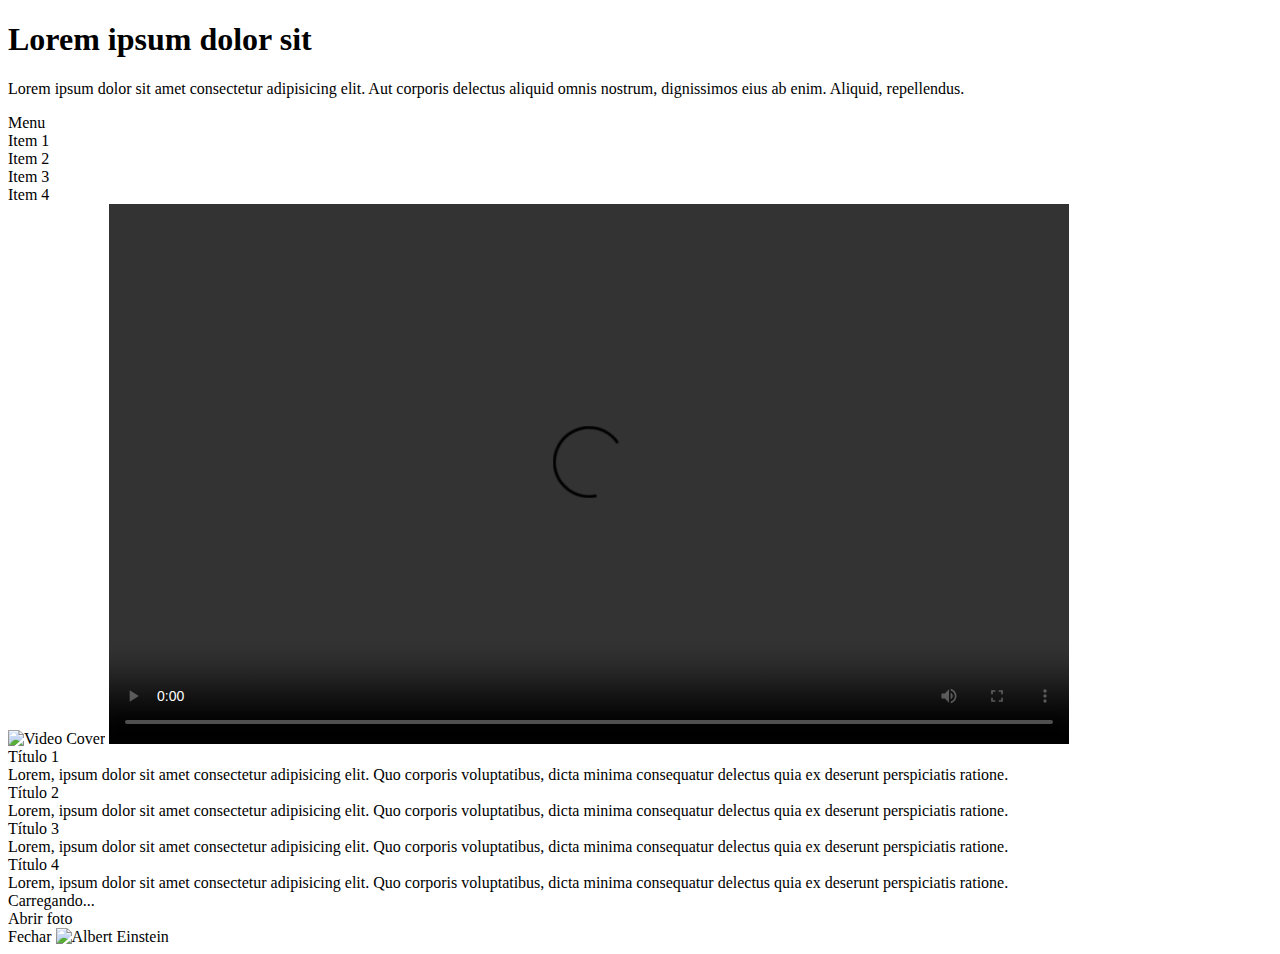
==== 3-js/index.html @ 4ecf68ea "<feat> Mostrar menu & Mostrar video" ====
<!DOCTYPE html>
<html lang="en">
<head>
  <meta charset="UTF-8">
  <meta name="viewport" content="width=device-width, initial-scale=1.0">
  <title>Teste Prodigious - JS</title>

  <link rel="stylesheet" href="assets/css/main.css" />
  <!-- <script src="https://code.jquery.com/jquery-3.6.0.min.js" integrity="sha256-/xUj+3OJU5yExlq6GSYGSHk7tPXikynS7ogEvDej/m4=" crossorigin="anonymous"></script> -->
</head>
<body>
<!-- <body class="-overlay"> -->
  <div class="wrapper">
    <div class="head">
      <h1>Lorem ipsum dolor sit</h1>
      <p>Lorem ipsum dolor sit amet consectetur adipisicing elit. Aut corporis delectus aliquid omnis nostrum, dignissimos eius ab enim. Aliquid, repellendus.</p>
      <span id="menu-button" class="menu-button">Menu</span>
      <div id="menu" class="menu">
      <div class="menu -active">
        <div class="list">
          <div>Item 1</div>
          <div>Item 2</div>
          <div>Item 3</div>
          <div>Item 4</div>
        </div>
      </div>
    </div>
    <div class="content">
      <div class="video">
        <!-- <img src="assets/img/video-cover.png" alt="Video Cover" id="video-cover" class="video-cover"> -->
        <img src="assets/img/video-cover.png" alt="Video Cover" id="video-cover" class="video-cover -inactive">
        <video controls id="video-player" class="video-player" width="960" height="540">
          <source src="assets/video/video.mp4" type="video/mp4">
        </video>
      </div>
      <div class="accordion">
        <div class="item">
        <!-- <div class="item -active"> -->
          <div class="title">Título 1</div>
          <div class="description">Lorem, ipsum dolor sit amet consectetur adipisicing elit. Quo corporis voluptatibus, dicta minima consequatur delectus quia ex deserunt perspiciatis ratione.</div>
        </div>
        <div class="item">
          <div class="title">Título 2</div>
          <div class="description">Lorem, ipsum dolor sit amet consectetur adipisicing elit. Quo corporis voluptatibus, dicta minima consequatur delectus quia ex deserunt perspiciatis ratione.</div>
        </div>
        <div class="item">
          <div class="title">Título 3</div>
          <div class="description">Lorem, ipsum dolor sit amet consectetur adipisicing elit. Quo corporis voluptatibus, dicta minima consequatur delectus quia ex deserunt perspiciatis ratione.</div>
        </div>
        <div class="item">
          <div class="title">Título 4</div>
          <div class="description">Lorem, ipsum dolor sit amet consectetur adipisicing elit. Quo corporis voluptatibus, dicta minima consequatur delectus quia ex deserunt perspiciatis ratione.</div>
        </div>
      </div>
      <div id="wiki" class="wiki">
        <div class="extract">
          Carregando...
        </div>
        <span id="button-modal" class="button-modal">Abrir foto</span>
      </div>
    </div>
    <div class="modal-wiki">
    <!-- <div class="modal-wiki -active"> -->
      <span class="close-modal" id="close-modal">Fechar</span>
      <img src="assets/img/albert-einstein.jpg" alt="Albert Einstein">
    </div>
  </div>
  <script src="assets/js/main.js" async></script>
</body>
</html>
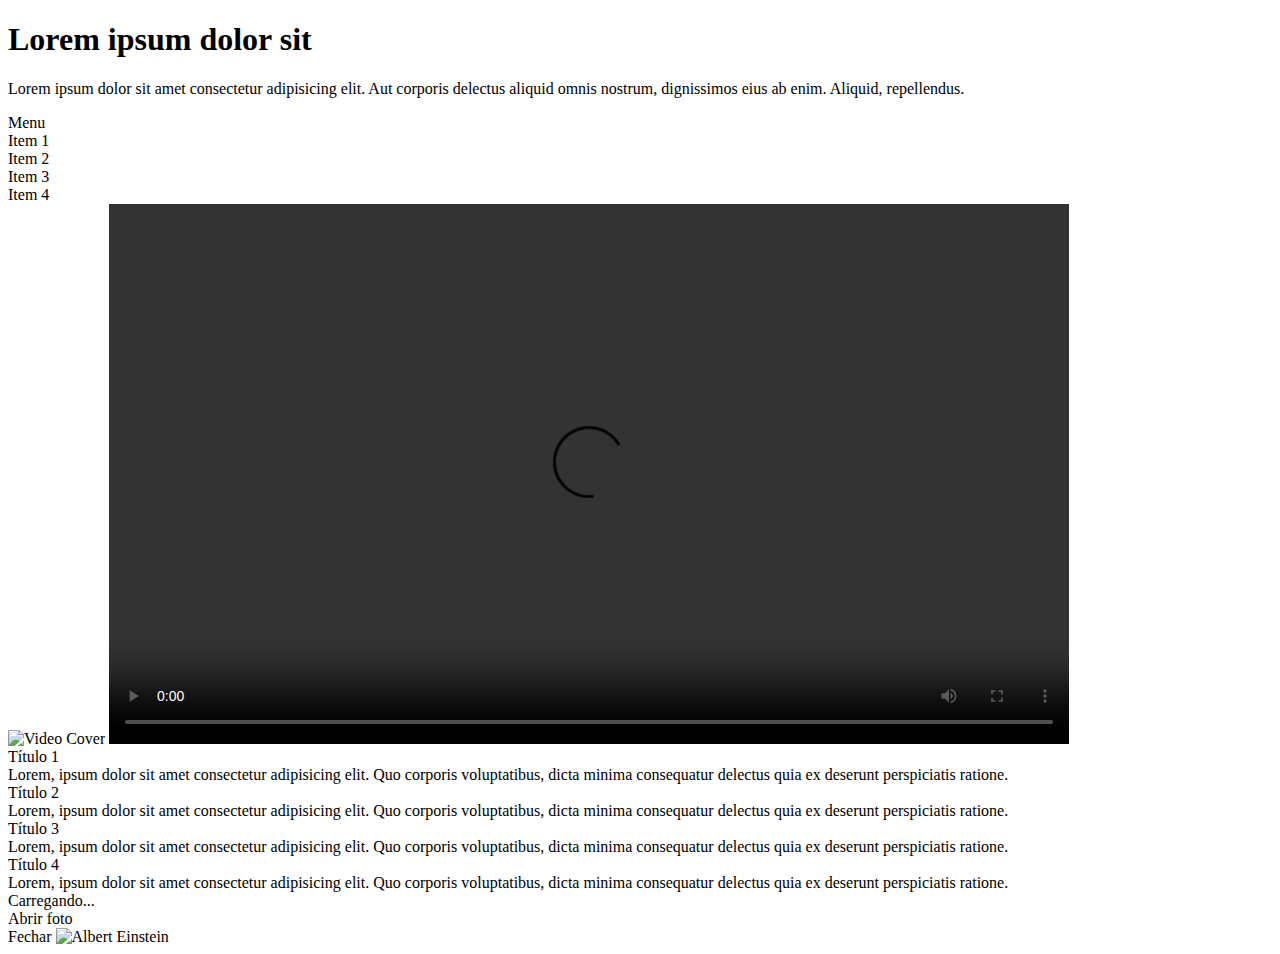
==== commit 84e7dc13: "<fix> Mostrar menu" ====
--- a/3-js/index.html
+++ b/3-js/index.html
@@ -35,7 +35,7 @@
       </div>
       <div class="accordion">
         <div class="item">
-        <!-- <div class="item -active"> -->
+        <div class="item -active">
           <div class="title">Título 1</div>
           <div class="description">Lorem, ipsum dolor sit amet consectetur adipisicing elit. Quo corporis voluptatibus, dicta minima consequatur delectus quia ex deserunt perspiciatis ratione.</div>
         </div>
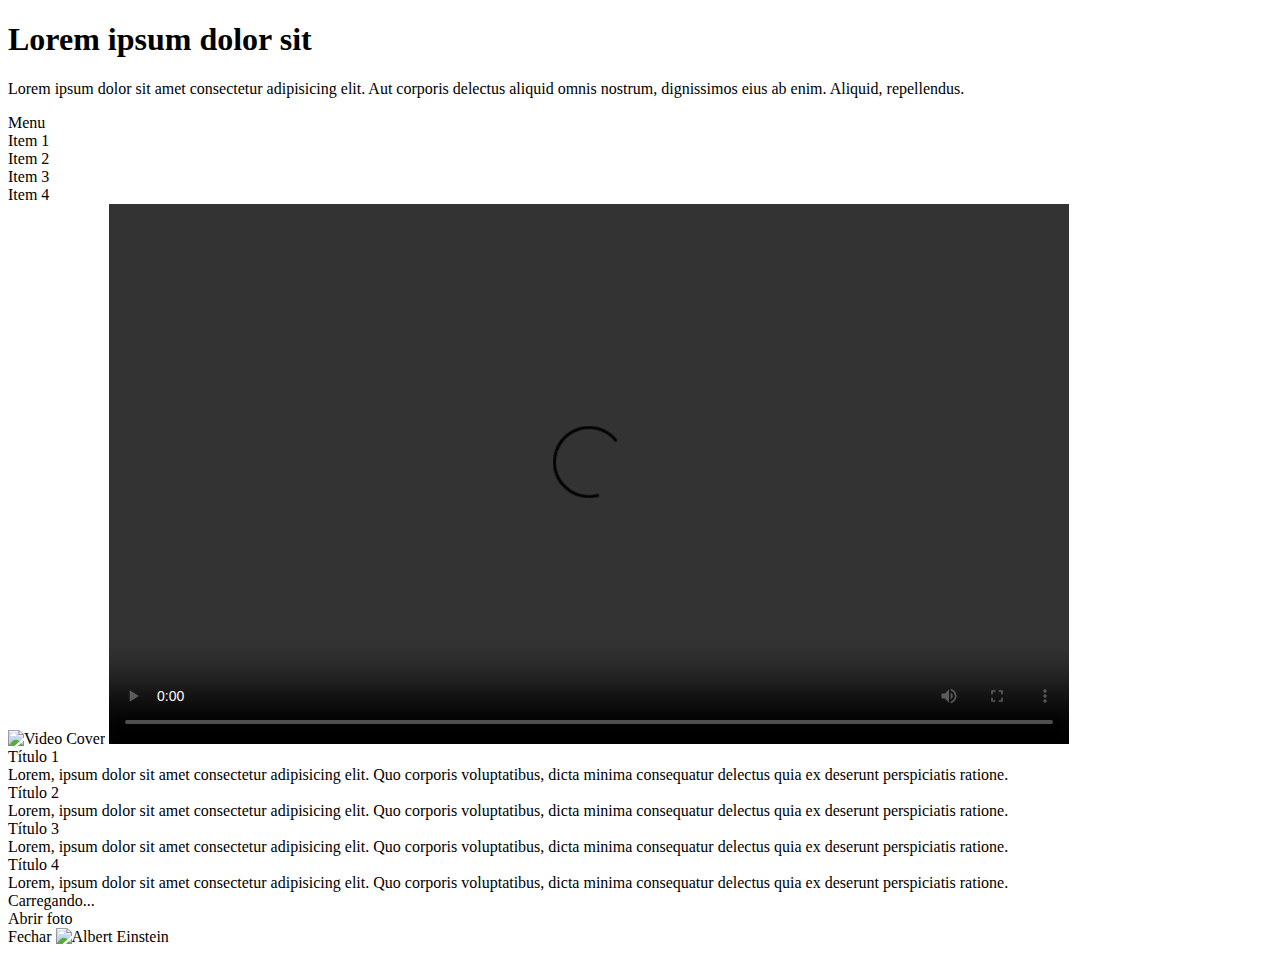
==== commit e8484360: "<feat> Sistema sanfona" ====
--- a/3-js/index.html
+++ b/3-js/index.html
@@ -60,7 +60,7 @@
       </div>
     </div>
     <div class="modal-wiki">
-    <!-- <div class="modal-wiki -active"> -->
+    <div class="modal-wiki -active">
       <span class="close-modal" id="close-modal">Fechar</span>
       <img src="assets/img/albert-einstein.jpg" alt="Albert Einstein">
     </div>
